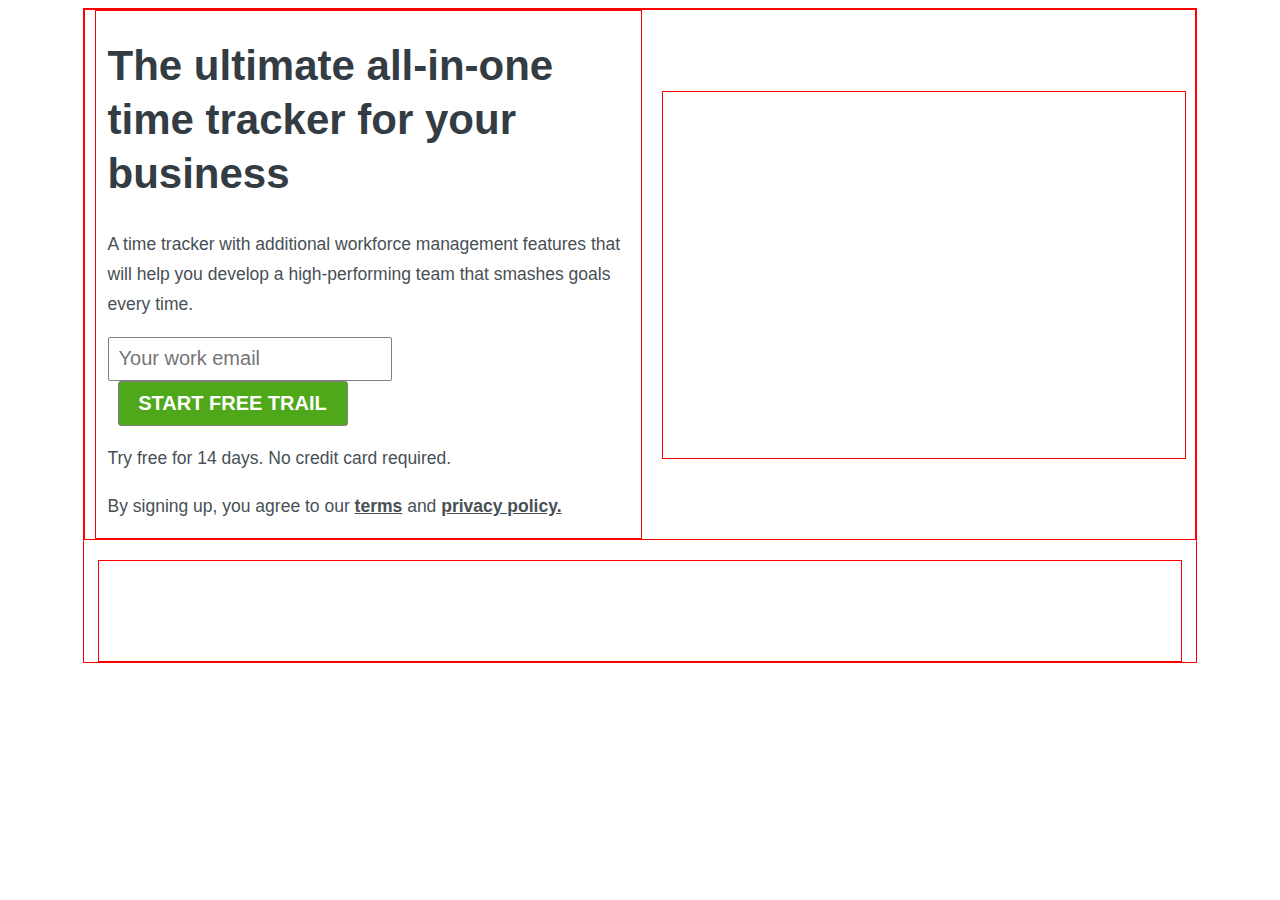
==== index.html @ 6b6364fa "hero-section done" ====
<!DOCTYPE html>
<html lang="en">
<head>
    <meta charset="UTF-8">
    <meta http-equiv="X-UA-Compatible" content="IE=edge">
    <meta name="viewport" content="width=device-width, initial-scale=1.0">
    <link rel="stylesheet" href="index.css">
    <title>A Time Tracker App for Businesses and Freelancers | TimeRocket</title>
</head>
<body>
    <div id="hero-section">
        <div id="hero-first"> 
            <div class="left-div">
                <h1>The ultimate all-in-one time tracker for your business</h1>
                <p>A time tracker with additional workforce management features that will help you develop a high-performing team that smashes goals every time.</p>
                <input type="text" placeholder="Your work email"> <button>START FREE TRAIL</button>
                <p>Try free for 14 days. No credit card required.</p>
                <p>By signing up, you agree to our <a href="https://desktime.com/terms">terms</a>  and <a href="https://desktime.com/privacy">privacy policy.</a> </p>
            
            
            </div>
            <div class="right-div">
                <iframe width="555" height="312" src="https://www.youtube.com/embed/sgmDvqlSMF4?list=TLGGEClHjokj1vQxNDEyMjAyMg" title="DeskTime: Time and Employee Management Software" frameborder="0" allow="accelerometer; autoplay; clipboard-write; encrypted-media; gyroscope; picture-in-picture" allowfullscreen></iframe>
            </div>
        </div>
        <div id="hero-second">
            <img src="https://desktime.com/static/web/clients/customer-sixt-logo-white.svg" alt="">
            <img src="https://desktime.com/static/web/clients/customer-mapon-logo-white.svg" alt="">
            <img src="https://desktime.com/static/web/clients/customer-montway-logo-white.svg" alt="">
            <img src="https://desktime.com/static/web/clients/customer-onthemap-logo-white.svg" alt="">
            <img src="https://desktime.com/static/web/clients/customer-printful-logo-white.svg" alt="">
        </div>
    </div>
</body>
</html>
---- index.css ----
body{
    font-family: "Source Sans Pro", sans-serif;
}

div{
    border: 1px solid red;
}

#hero-section{
    width: 88%;
    margin: auto;
}
#hero-first{
    /* width: 88%; */
    height: auto;
    display: flex;
}

#hero-first>div{
    width: 47%;
    height: 100%;
    margin: auto;
    
}

.left-div{
    width: 80%;
    padding: 0px 12px;
}
.left-div a{
    color: #475056;
    font-weight: bold;
}
.left-div input{
    width: 270px;
    height: 40px;
    font-size: 20px;
    padding-left: 10px;
    border-radius: 2px;
    border: 1px solid gray;
}
.left-div button{
    background-color: #4ea819;
    color: white;
    width: 230px;
    height: 45px;
    border: 1px solid gray;
    font-size: 20px;
    margin-left: 10px;
    font-weight: bolder;
    border-radius: 3px;
}
#hero-first>div>h1{
    font-size: 42px;
    color: #333c43;
    line-height: 54px;
}
#hero-first>div>p{
    color: #475056;
    font-size: 17.5px;
    line-height: 30px;
}
#hero-section iframe{
    padding-top: 50px;
    border-radius: 10px 10px 10px 10px;
}

#hero-second{
    width: 90%;
    height: 100px;
    margin: auto;
    margin-top: 20px;
    padding-left: 80px;
}
#hero-second img{
    margin: 0px 15px;
}
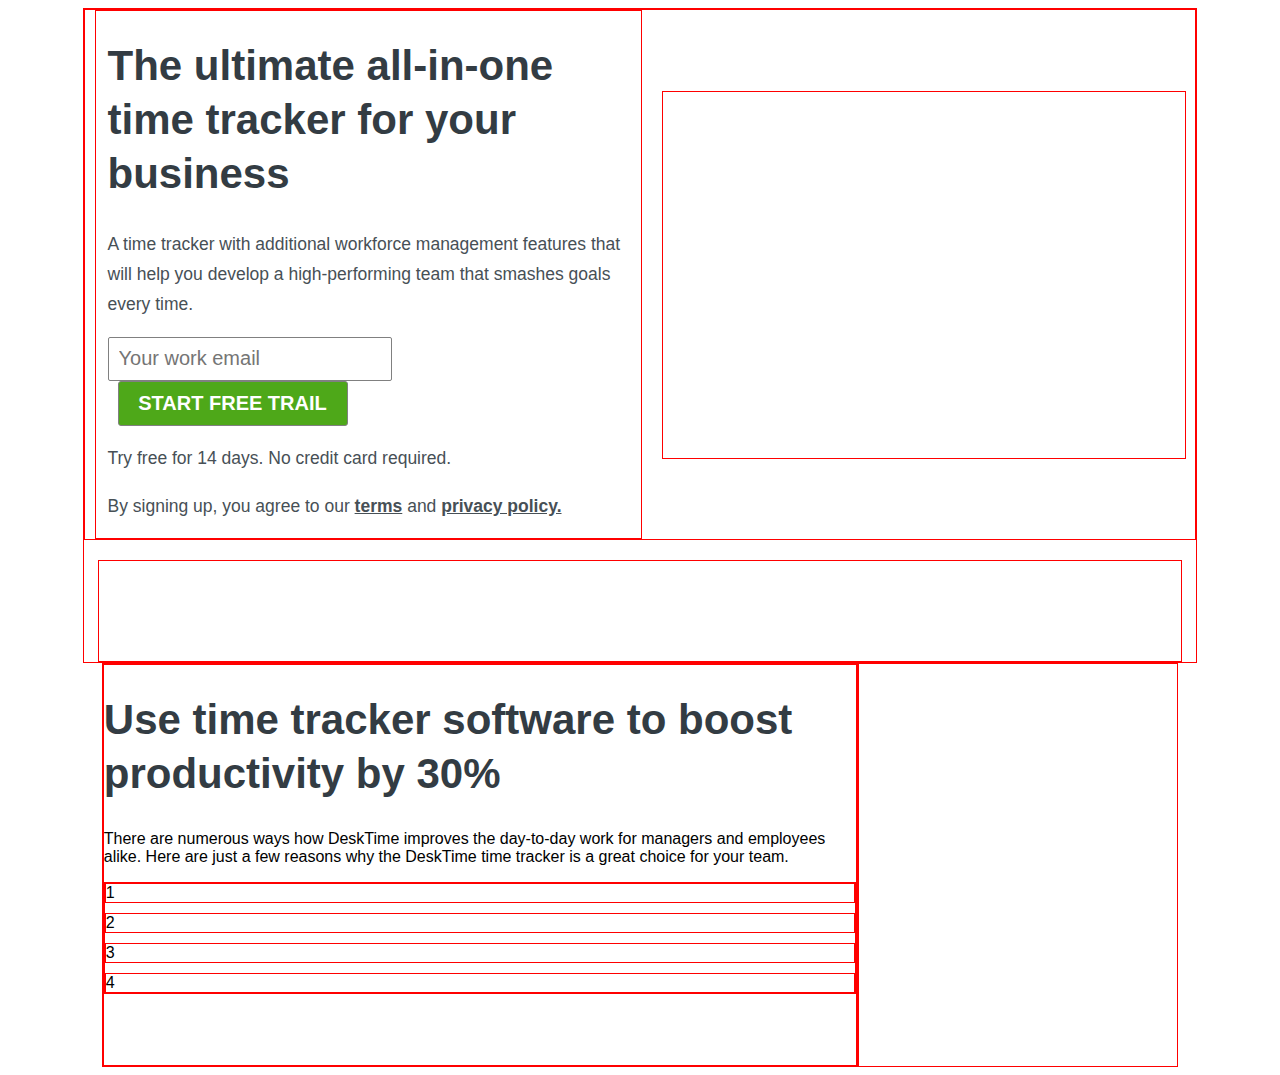
==== commit e8f7dc51: "Merge pull request #10 from nitishmandal01/nitish-day3" ====
--- a/index.html
+++ b/index.html
@@ -11,7 +11,7 @@
     <div id="hero-section">
         <div id="hero-first"> 
             <div class="left-div">
-                <h1>The ultimate all-in-one time tracker for your business</h1>
+                <h1 class="h1">The ultimate all-in-one time tracker for your business</h1>
                 <p>A time tracker with additional workforce management features that will help you develop a high-performing team that smashes goals every time.</p>
                 <input type="text" placeholder="Your work email"> <button>START FREE TRAIL</button>
                 <p>Try free for 14 days. No credit card required.</p>
@@ -31,5 +31,26 @@
             <img src="https://desktime.com/static/web/clients/customer-printful-logo-white.svg" alt="">
         </div>
     </div>
+
+    <div id="second">
+        <div id="second-left">
+            <h1 class="h1">Use time tracker software to boost productivity by 30%</h1>
+            <p>There are numerous ways how DeskTime improves the day-to-day work for managers and employees alike. Here are just a few reasons why the DeskTime time tracker is a great choice for your team.</p>
+            <div id="card-wrapper">
+                <div class="cards">1
+                    <!-- <h3>Skyrocket effectiveness</h3>
+                    <p>Know who's doing what and how it's going all the while eliminating distractions.</p> -->
+                </div>
+                <div class="cards">2</div>
+                <div class="cards">3</div>
+                <div class="cards">4</div>
+            </div>
+            
+        </div>
+        <div id="second-right">
+            <img src="https://desktime.com/static/web/new-homepage/boost-productivity/boost-productivity.webp" alt="">
+        </div>
+    </div>  
+
 </body>
 </html>--- a/index.css
+++ b/index.css
@@ -50,7 +50,7 @@
     font-weight: bolder;
     border-radius: 3px;
 }
-#hero-first>div>h1{
+.h1{
     font-size: 42px;
     color: #333c43;
     line-height: 54px;
@@ -74,4 +74,20 @@
 }
 #hero-second img{
     margin: 0px 15px;
+}
+
+#second{
+    width: 85%;
+    display: flex;
+    margin: auto;
+}
+#second-left{
+    width: 70%;
+    height: 400px;
+}
+
+#card-wrapper{
+    display: grid;
+    grid-gap: 10px;
+    grid-template-areas: none;
 }